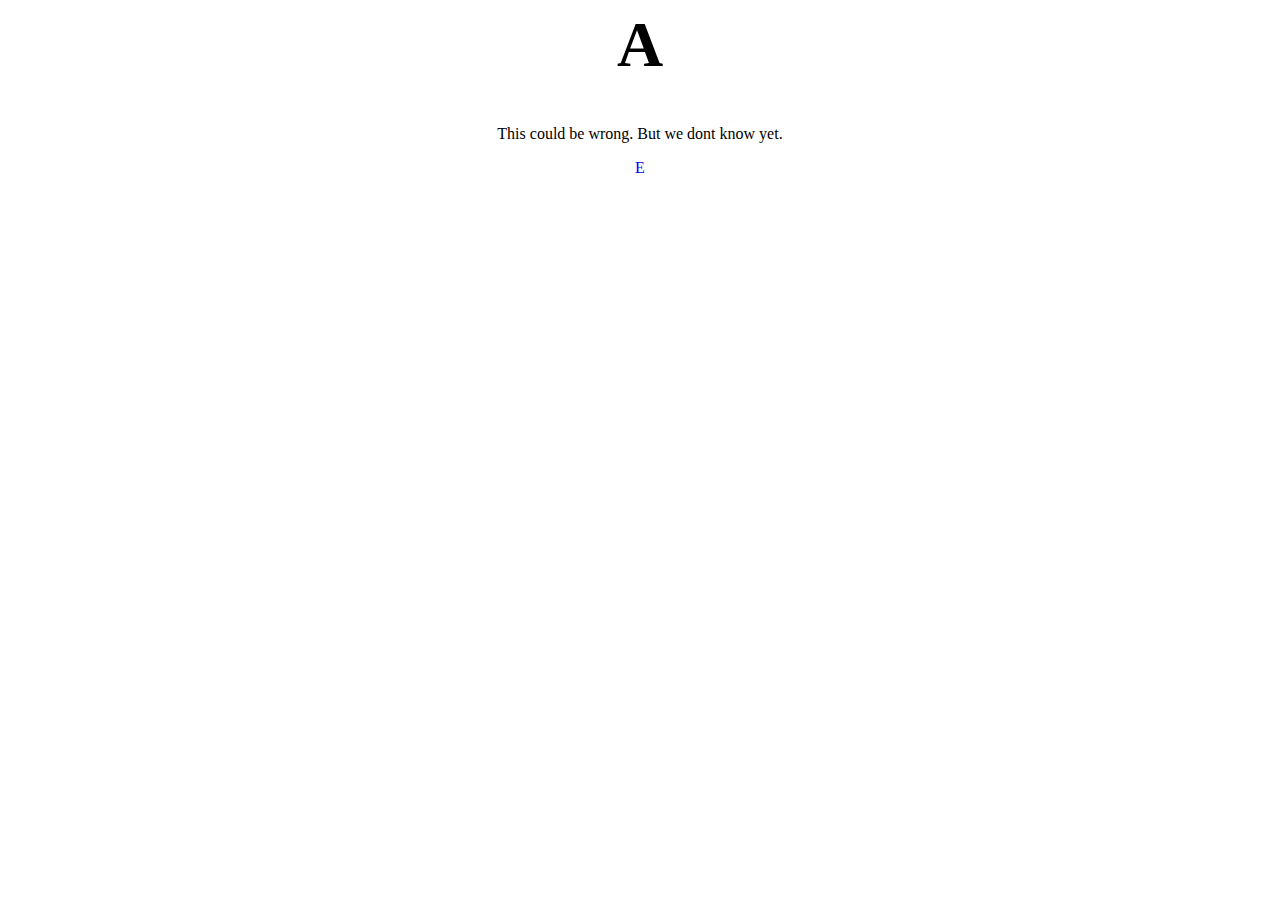
==== A.html @ 15a1796b "Update A.html" ====
<html>
<link rel="stylesheet" type="text/css" href="stylesheet.css">

<head>
</head>
<body>

<center><font size=6><h1>A</h1></font></center>
<center><p>This could be wrong. But we dont know yet.</p></center>
<center><a href="E.html" style="text-decoration: none;">E</a></center>
</body>
</html>
---- stylesheet.css ----
h1 { border-width: : 1500px}
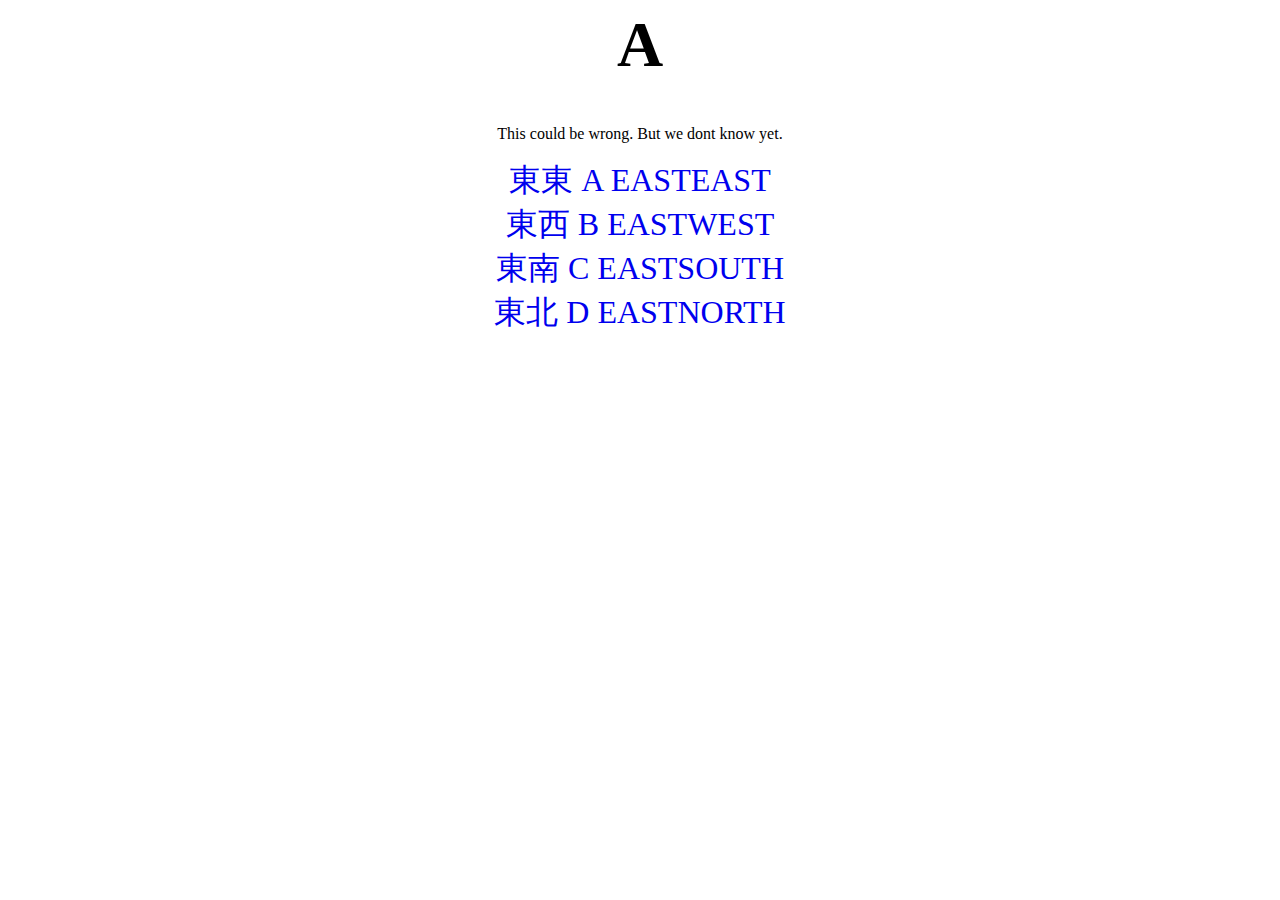
==== commit 03cc0408: "Update A.html" ====
--- a/A.html
+++ b/A.html
@@ -7,6 +7,10 @@
 
 <center><font size=6><h1>A</h1></font></center>
 <center><p>This could be wrong. But we dont know yet.</p></center>
-<center><a href="E.html" style="text-decoration: none;">E</a></center>
+<center><font size=6><a href="A.html" style="text-decoration: none;">東東   A   EASTEAST</a></font></center>
+<center><font size=6><a href="B.html" style="text-decoration: none;">東西   B   EASTWEST</a></font></center>
+<center><font size=6><a href="C.html" style="text-decoration: none;">東南   C   EASTSOUTH</a></font></center>
+<center><font size=6><a href="D.html" style="text-decoration: none;">東北   D   EASTNORTH</a></font></center>
+
 </body>
 </html>
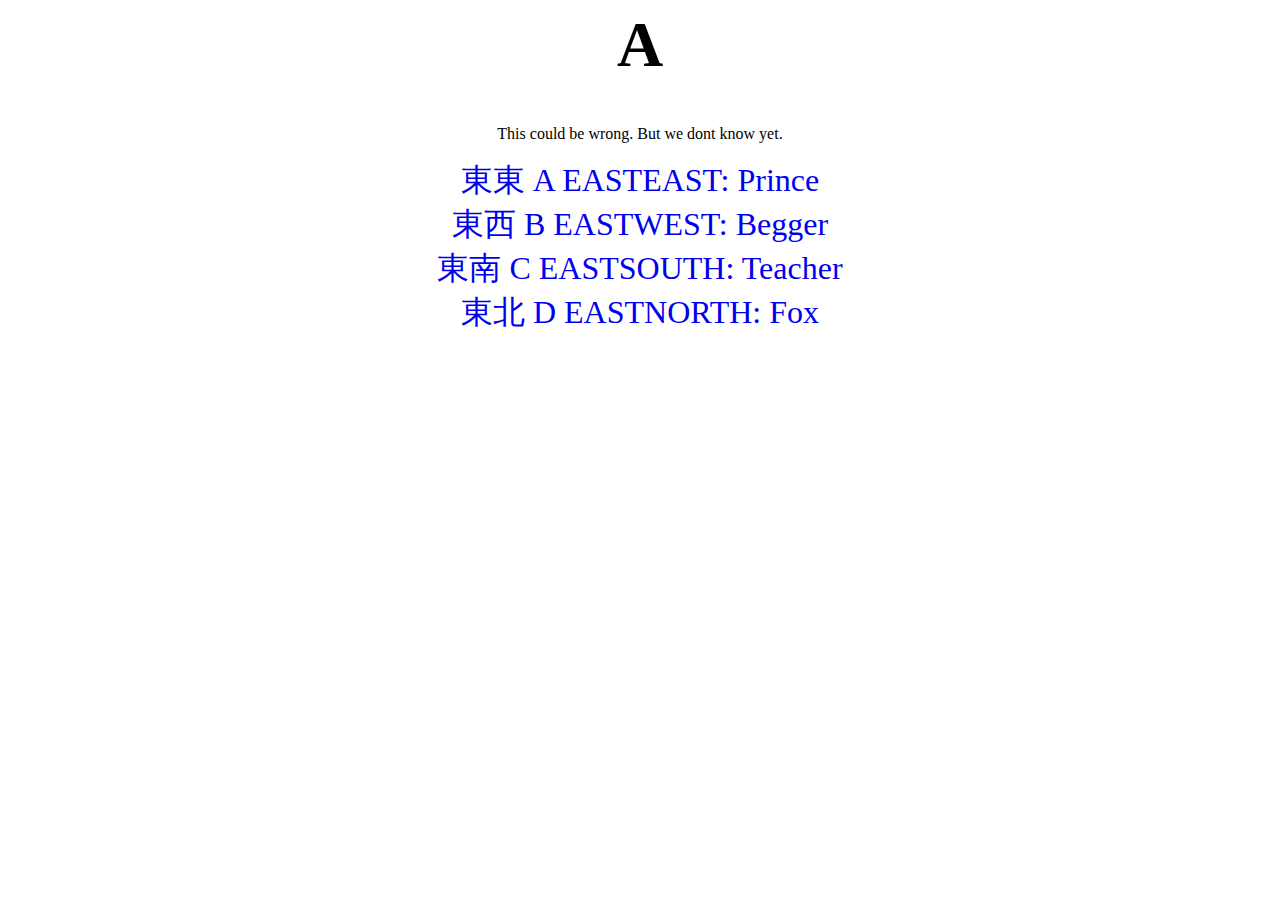
==== commit f8f345ea: "Update A.html" ====
--- a/A.html
+++ b/A.html
@@ -7,10 +7,10 @@
 
 <center><font size=6><h1>A</h1></font></center>
 <center><p>This could be wrong. But we dont know yet.</p></center>
-<center><font size=6><a href="A.html" style="text-decoration: none;">東東   A   EASTEAST</a></font></center>
-<center><font size=6><a href="B.html" style="text-decoration: none;">東西   B   EASTWEST</a></font></center>
-<center><font size=6><a href="C.html" style="text-decoration: none;">東南   C   EASTSOUTH</a></font></center>
-<center><font size=6><a href="D.html" style="text-decoration: none;">東北   D   EASTNORTH</a></font></center>
+<center><font size=6><a href="A.html" style="text-decoration: none;">東東   A   EASTEAST: Prince</a></font></center>
+<center><font size=6><a href="B.html" style="text-decoration: none;">東西   B   EASTWEST: Begger</a></font></center>
+<center><font size=6><a href="C.html" style="text-decoration: none;">東南   C   EASTSOUTH: Teacher</a></font></center>
+<center><font size=6><a href="D.html" style="text-decoration: none;">東北   D   EASTNORTH: Fox</a></font></center>
 
 </body>
 </html>
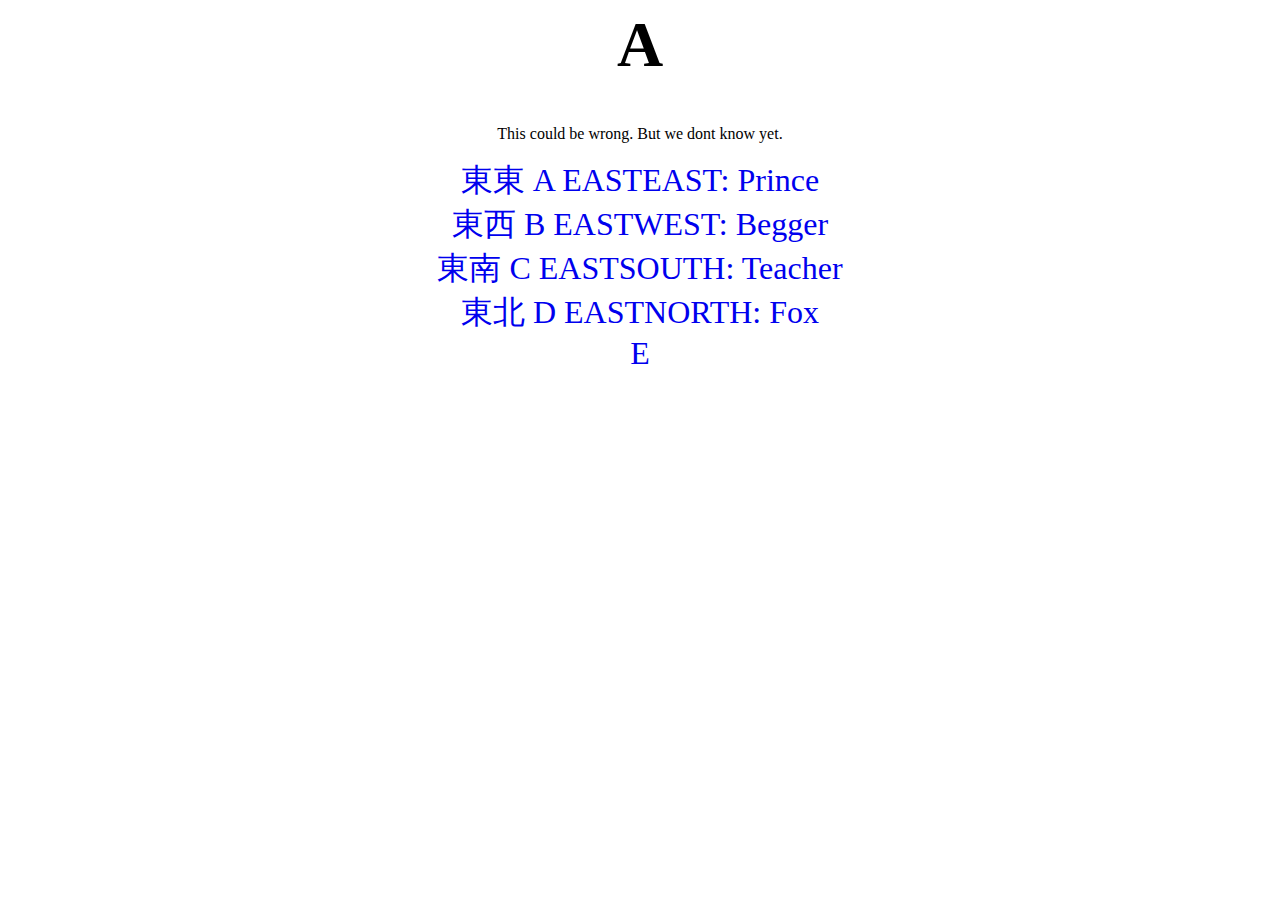
==== commit 6015ffb3: "c" ====
--- a/A.html
+++ b/A.html
@@ -7,10 +7,10 @@
 
 <center><font size=6><h1>A</h1></font></center>
 <center><p>This could be wrong. But we dont know yet.</p></center>
-<center><font size=6><a href="A.html" style="text-decoration: none;">東東   A   EASTEAST: Prince</a></font></center>
-<center><font size=6><a href="B.html" style="text-decoration: none;">東西   B   EASTWEST: Begger</a></font></center>
-<center><font size=6><a href="C.html" style="text-decoration: none;">東南   C   EASTSOUTH: Teacher</a></font></center>
-<center><font size=6><a href="D.html" style="text-decoration: none;">東北   D   EASTNORTH: Fox</a></font></center>
-
+<center><font size=6><a href="Prince.html" style="text-decoration: none;">東東   A   EASTEAST: Prince</a></font></center>
+<center><font size=6><a href="Begger.html" style="text-decoration: none;">東西   B   EASTWEST: Begger</a></font></center>
+<center><font size=6><a href="Teacher.html" style="text-decoration: none;">東南   C   EASTSOUTH: Teacher</a></font></center>
+<center><font size=6><a href="Fox.html" style="text-decoration: none;">東北   D   EASTNORTH: Fox</a></font></center>
+<center><font size=6><a href="E.html" style="text-decoration: none;">E</a></font></center>
 </body>
 </html>
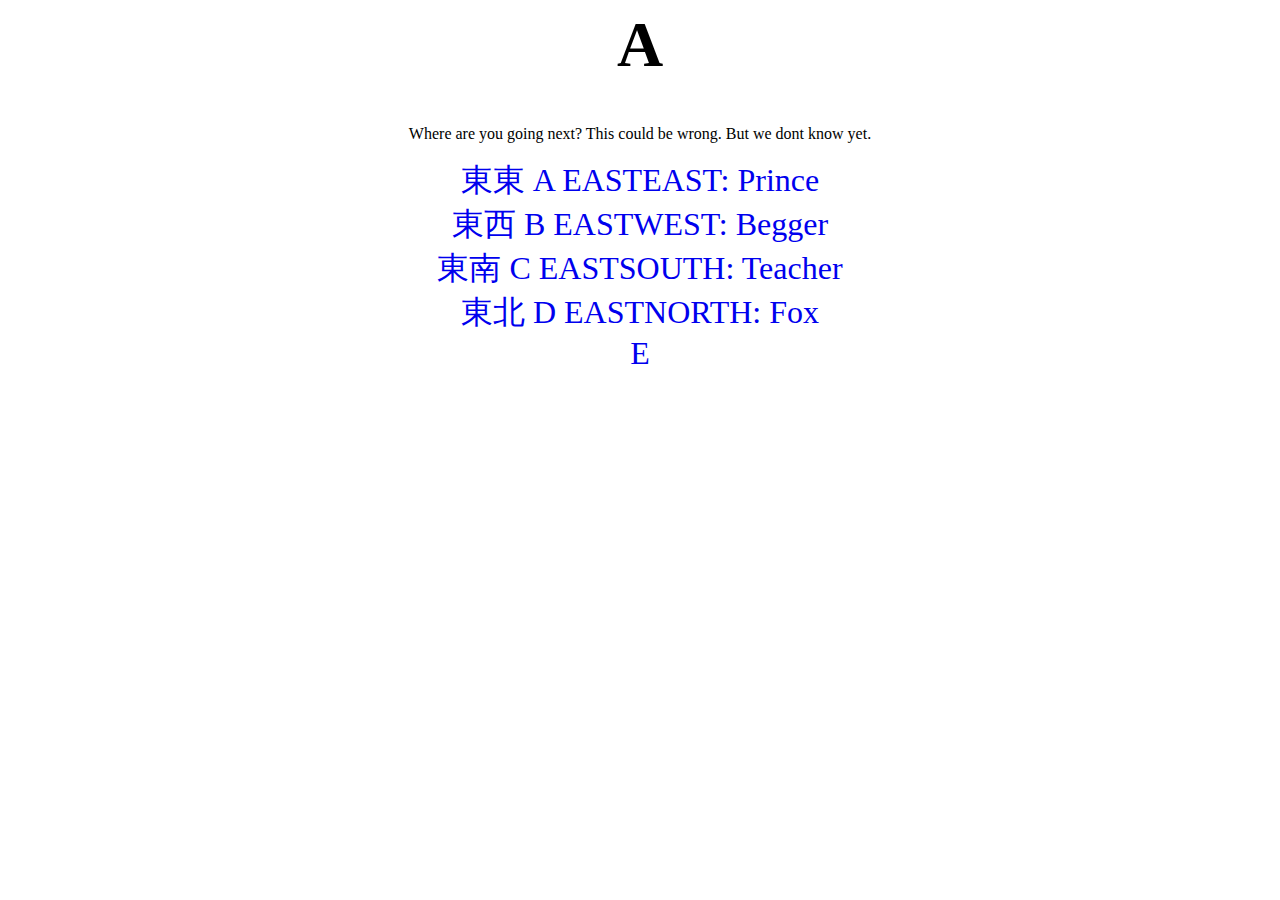
==== commit 17ccaa47: "Update A.html" ====
--- a/A.html
+++ b/A.html
@@ -6,7 +6,7 @@
 <body>
 
 <center><font size=6><h1>A</h1></font></center>
-<center><p>This could be wrong. But we dont know yet.</p></center>
+<center><p>Where are you going next? This could be wrong. But we dont know yet.</p></center>
 <center><font size=6><a href="Prince.html" style="text-decoration: none;">東東   A   EASTEAST: Prince</a></font></center>
 <center><font size=6><a href="Begger.html" style="text-decoration: none;">東西   B   EASTWEST: Begger</a></font></center>
 <center><font size=6><a href="Teacher.html" style="text-decoration: none;">東南   C   EASTSOUTH: Teacher</a></font></center>
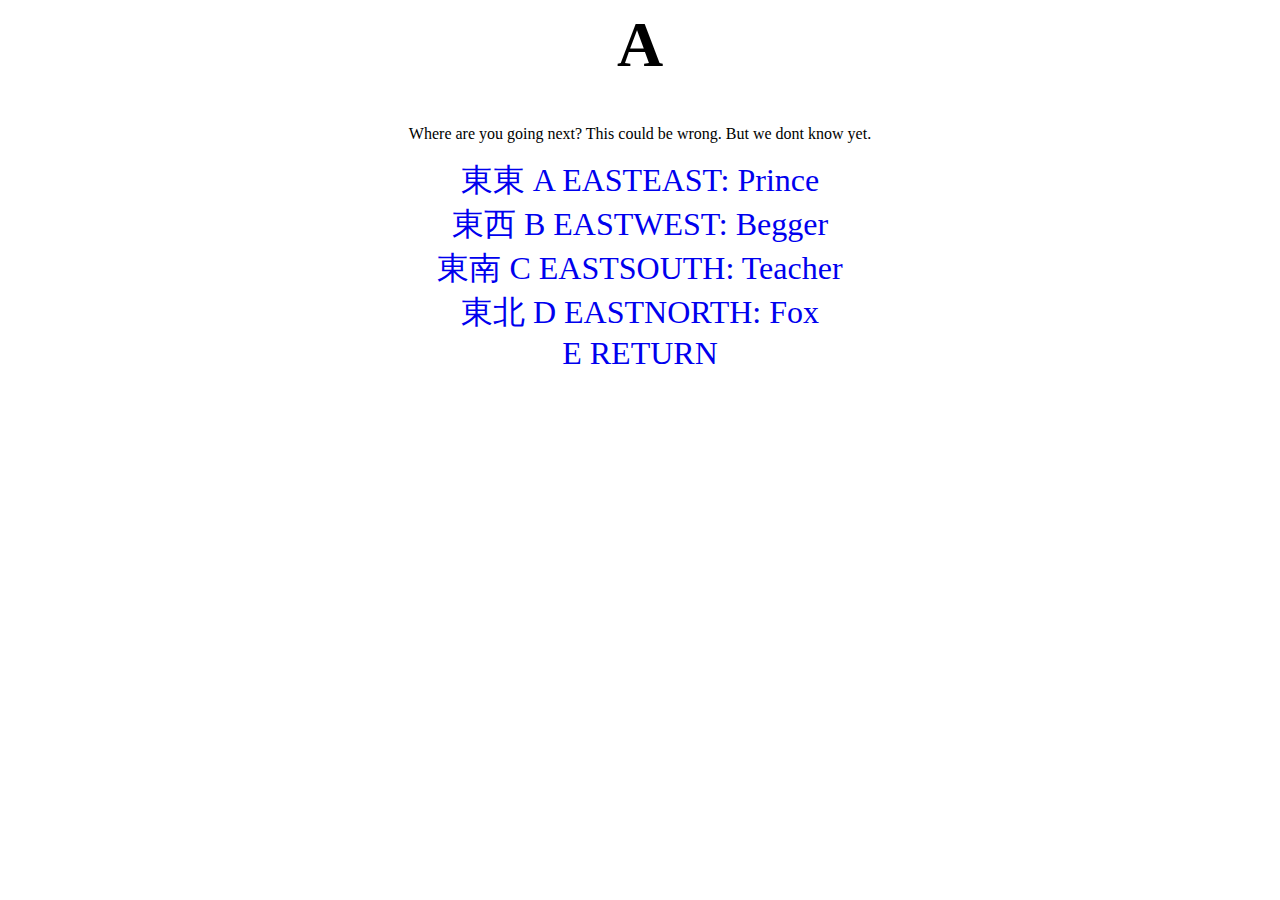
==== commit c57d3eee: "Update A.html" ====
--- a/A.html
+++ b/A.html
@@ -11,6 +11,6 @@
 <center><font size=6><a href="Begger.html" style="text-decoration: none;">東西   B   EASTWEST: Begger</a></font></center>
 <center><font size=6><a href="Teacher.html" style="text-decoration: none;">東南   C   EASTSOUTH: Teacher</a></font></center>
 <center><font size=6><a href="Fox.html" style="text-decoration: none;">東北   D   EASTNORTH: Fox</a></font></center>
-<center><font size=6><a href="E.html" style="text-decoration: none;">E</a></font></center>
+<center><font size=6><a href="E.html" style="text-decoration: none;">E  RETURN</a></font></center>
 </body>
 </html>
